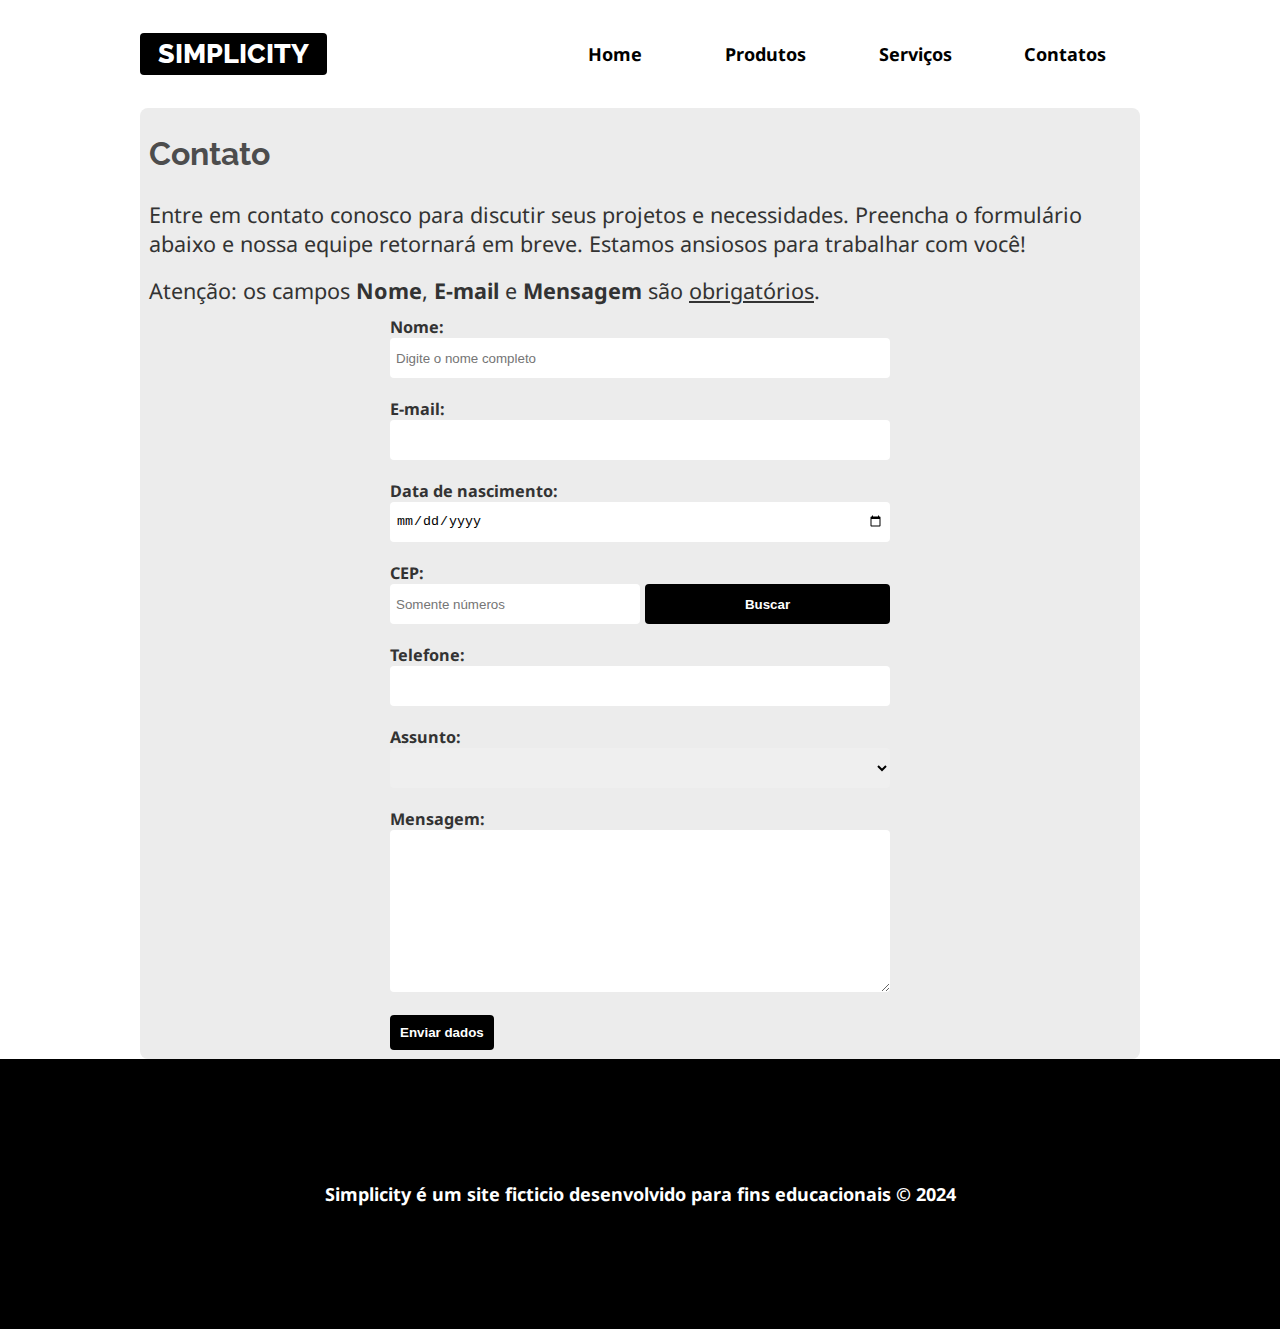
==== contato.html @ ee4bf8df "adição da pag contato" ====
<!DOCTYPE html>
<html lang="pt-br">

<head>
    <meta charset="UTF-8">
    <meta name="viewport" content="width=device-width, initial-scale=1.0">
    <title>contato - Simplicity</title>
    <link rel="shortcut icon" href="imagens/favicon.png" type="image/png" sizes="64x64">

    <!-- Importação das  fontes do google
     (deve vir primeiro, antes do nosso CSS) -->
    <link rel="preconnect" href="https://fonts.googleapis.com">
    <link rel="preconnect" href="https://fonts.gstatic.com" crossorigin>
    <link
        href="https://fonts.googleapis.com/css2?family=Noto+Sans:ital,wght@0,100..900;1,100..900&family=Raleway:ital,wght@0,100..900;1,100..900&display=swap"
        rel="stylesheet">




    <link rel="stylesheet" href="css/estilos.css">

</head>

<body>
    <header class="topo ">
        <div class="limitador">
            <h1 class="titulo">
                <a href="index.html">Simplicity</a>
            </h1>
            <!-- .menu a:hover -->
            <nav class="menu ">

                <h2 class="titulo-menu">
                    <a href="">Menu &equiv;</a>
                </h2>

                <ul class="links-menu ">
                    <li><a href="index.html">Home</a></li>
                    <li><a href="produtos.html">Produtos</a></li>
                    <li><a href="servicos.html">Serviços</a></li>
                    <li><a href="contato.html">Contatos</a></li>
                </ul>
            </nav>
        </div>
    </header>

    <main class="conteudo">
        <article class="conteudo-interno limitador">
            <h2>Contato</h2>
            <p>
                Entre em contato conosco para discutir seus projetos e necessidades. Preencha o formulário abaixo e
                nossa equipe retornará em breve. Estamos ansiosos para trabalhar com você!
            </p>


            <p>Atenção: os campos <b>Nome</b>, <b>E-mail</b> e <b>Mensagem</b> são <u>obrigatórios</u>.</p>


            <form autocomplete="off" action="" method="post">
                <div>
                    <label for="nome">Nome:</label>
                    <input required type="text" name="nome" id="nome" placeholder="Digite o nome completo">
                </div>

                <div>
                    <label for="email">E-mail:</label>
                    <input required type="email" name="email" id="email">
                </div>

                <div>
                    <label for="nascimento">Data de nascimento:</label>
                    <input type="date" name="nascimento" id="nascimento">
                </div>

                <!-- INÍCIO HTML PARA CEP/ENDEREÇO -->
                <div>
                    <label for="cep">CEP: <br><span id="status"></span></label>
                    <div id="area-do-cep">
                        <!-- Usamos inputmode numerica para que
                        o teclado virtual mostre números e para que não seja mostrado botões adicionais no navegador desktop. -->
                        <input maxlength="9" inputmode="numeric" placeholder="Somente números" type="text" id="cep"
                            name="cep" required> <br>
                        <button id="buscar">Buscar</button>
                    </div>
                </div>
                <div class="campos-restantes">
                    <label for="endereco">Endereço:</label>
                    <input type="text" id="endereco" name="endereco" size="30">
                </div>
                <div class="campos-restantes">
                    <label for="bairro">Bairro:</label>
                    <input type="text" id="bairro" name="bairro">
                </div>
                <div class="campos-restantes">
                    <label for="cidade">Cidade:</label>
                    <input type="text" id="cidade" name="cidade">
                </div>
                <div class="campos-restantes">
                    <label for="estado">Estado:</label>
                    <input type="text" id="estado" name="estado">
                </div>
                <!-- /FIM HTML PARA CEP/ENDEREÇO -->


                <div>
                    <label for="telefone">Telefone:</label>
                    <input type="tel" name="telefone" id="telefone">
                </div>

                <div>
                    <label for="assunto">Assunto:</label>
                    <select name="assunto" id="assunto">
                        <!-- Sempre deixe um option vazio para que o usuário escolha por conta própria. -->
                        <option value=""></option>
                        <option>Dúvidas</option>
                        <option>Elogios</option>
                        <option>Reclamações</option>
                        <option>Outros</option>
                    </select>
                </div>

                <div>
                    <label for="mensagem">Mensagem:</label>

                    <!-- Sempre inicie e termine o textarea na mesma linha -->
                    <textarea required name="mensagem" id="mensagem" cols="30" rows="10"></textarea>
                </div>
                <button type="submit">Enviar dados</button>
            </form>




        </article>

    </main>

    <footer class="rodape">
        <p>Simplicity é um site ficticio desenvolvido para fins educacionais &copy; <time>2024</time></p>
    </footer>




    <script src="js/menu.js"></script>
</body>

</html>
---- css/estilos.css ----
*, *::after, *::before {box-sizing: border-box;} 

/* Decçaração de variaveis para a paleta de cores  varaiavel no css cria atalhos para trocar as ores lembre de utilizar mais*/
:root {
    --cor-titulo: #4D4D4D;
    --cor-texto: #333;
    --cor-escura: #000;
    --cor-clara: #fff;
    --cor-intermediaria: #ececec;
}

/*  reset em alguns elementos desse projeto reset deixa ele sem padding ou margin */
body, h1, h2, p, figure, .links-menu {
    margin: 0;
    padding: 0;
    list-style: none; /* removendo marcadores na lista ul*/       
} 

/* Importante para uso da medida relativa REM */
html { font-size: 16px; } 

body {
    font-family: "Noto Sans", sans-serif ;
    color: var(--cor-texto);
} 

img {max-width: 100%;}

a {text-decoration: none;} 

.titulo {
    font-family: Raleway, sans-serif;
    text-transform: uppercase;
    font-weight: 800; /* ver o valor de negrito no google fonts*/
    font-size: 1.5rem; 
    
   

    /* Formatando link dentro do h1 */
    a { 
        background-color: var(--cor-escura);
        color:var(--cor-clara);
        padding: 0.3rem 1rem;
        border-radius: 4px;           
    }
   
}

.topo {  
    /* Necessario para garantir que o topo fique sempre por cima de qualquer elemento */
    z-index: 5;
    
    position: sticky;
    top: 0;   
    background-color: var(--cor-clara); 


     /*Classe .limitado especifica para uso no cabeçalho/topo: alem das cpnfigurações gerais (width e margin). AQUI ela também tem altura e ajustes do flex.  */
    .limitador { 
        height: 12vh;   
        display: flex;
        justify-content: space-between;
        align-items: center;
           
    }       

}  

/* classe limitador de uso geral: Sempre terá largura de 95vw e margin auto não importando onde será aplicada. */
.limitador {
    width: 95vw;
    margin: auto;
    /* background-color: royalblue;  */

}

.titulo-menu a {
    color:  var(--cor-escura);
    font-size: 1.2rem;   
    padding: 1rem;
    display: inline-block;  /*ordena o espaçamento do menu a ficar em uma linha*/
}


.menu a:hover, .menu a:focus {
     background-color: var(--cor-intermediaria);
} 

/* Estilos para alista ul contida no menu nav */
.links-menu {
  /* Atenção! Neste ponto, fazemos com que  os links do menu iniciem escondidos (display:none;). Posteriormente, com a ajuda do CSS combinado com o JS, faremos os comandos necessarios para exibir/esconder de forma alternada. */   

   display: none; 
   
   a {
    color: var(--cor-escura);
    font-weight: bold;
    /* background-color: yellow; */
    height: 50px;
    display: flex;
    justify-content: center;
    align-items: center;
   } 
}


.links-menu.aberto {   /* < precisa estar tudo junto  por que cria uma relação entre as classes*/  

    /* Ativamos o flex para anular o display:none (fazendop do links aparecerem) e ao mesmo tempo ter os recursos do flex.  */

   display: flex;   

   /* Mudamos a direção para coluna para voltar a exibir um link em cima do outro */
   flex-direction: column; 


   /* Usamos o position e coordenadas para ajustar a posição final e o tamanho que os links ocuparão na tela logo abaixo da palavra menu. */
   position: absolute;
   left: 0;
   right: 0; 


   background-color: var(--cor-clara);
      
} 

/* exercícios */ 



.destaque { 

 background-image: url(../imagens/fundo-destaque.jpg);
    height: 88vh; 
    background-attachment:fixed ; /* fixa o item*/
    position: sticky;        
    display: flex; 
    flex-direction: column;      
    justify-content: center;
    align-items: center;      
     
    h2, p {  
        color: var(--cor-clara);  
        text-align: center;

        /* aplicar animação */
        animation-name: animaDestaque; 
        animation-duration: .5s;
    } 

   h2 { font-size: clamp(3rem, 10vw, 7rem); }

   p { 
    font-size: clamp(1.5rem, 3vw, 3rem); 
    animation-delay: .5s;

    /* antes da animação: o elemento assume do primeiro key frame (ou seja, o from). Portanto assim, forçamos a iniciar com opaciti zero e escala menor que 30% */
    animation-fill-mode: backwards;
    }
   
}

/* Sobre a função clamp() função util para redimensionamento responsivo de acordo com criterios de tamanhos mínimos, ideal/ variavel/responsivoe maximo. uso mais comun é para texto responsivos, mas pode ser usada em qualquer propriedade que envolva tamanhos (width, height etc). 

clamp(
    tamanho minimo,
    tamanho ideial/variavel/responsivo,
    tamanho máximo

)*/

 /* 1) Criar a animação  */
@keyframes animaDestaque {
    from {
        opacity: 0;
        transform: scale(0.3);
    }   
    to {
        opacity: 1;
        transform:scale(1) ;
    }    
    
} 




.front-end, .historia , .localizacao {
    text-align: center;
} 




article {

    h2 { 
    padding: 1rem;
    font-size: 1.4rem;
    font-family: Raleway, sans-serif;
    color: var(--cor-titulo);
    } 

    p {
        padding: 0.5rem 0;
         font-size: 1.2rem;
    } 

    address {
        font-style: normal;
        font-size: 1.2rem;
    }
} 

/* exercicio */

.historia {
    background-image: url(../imagens/fundo-madeira.jpg);
    background-size: cover;
    background-attachment: fixed; 




    h2 {
        color: var(--cor-clara);
        text-shadow: 2px 2px 3px var(--cor-escura);
    } 

    iframe {                         
      max-width: 700px; 
      width: 100%;   
      /* padding: 20px; */
      margin-bottom: 2rem; 
    }
} 

.localizacao  { 

    iframe{  
        width: 100%; 
        border-top: 2rem;
    }
   
}

.rodape {
    background-color: var(--cor-escura);
    
    height: 30vh;
   
    display: flex;     
   justify-content: center;
   align-items: center; 
    

    p { 
        color: var(--cor-clara);
        text-align: center;
         font-weight: bold; 
    }
  
}  

/* Regras paras a s paginas internas (Produtos, servicos e contato) */
.conteudo-interno {
    background-color: var(--cor-intermediaria);
    padding: .5rem;
    border-radius: 8px; 

    h2 {
        padding-left:
         0;font-size: 1.8rem;   /* tirou o espaçamento do h2 produtos*/
    }   

    /* tabela abaixo */

    table {
    border-collapse: collapse; 
    border: solid 4px var(--cor-escura);  
    max-width: 600px;
    margin: auto;
    border-collapse: collapse;
    
   } 

   caption {
    text-transform: uppercase;
    font-size: 1.2rem;
    padding-bottom: .3rem;
   } 

   th,td {border: solid 1px var(--cor-escura);} 

   th {
    background-color: var(--cor-escura);
    color: var(--cor-clara);
    padding: .5rem;
    } 

    td {padding: .4rem;} 


    td:nth-child(2) {text-align: center;} 

    td:last-child, th:last-child {
        text-align: right;
    } 

    tr:nth-child(even) {
       background-color: var(--cor-clara);
    }

}    

/* exercicio mini imagens/ pag servicos */   

.galeria  {  

    text-align: center;

   img {
    border-radius: 50%;  
    transform: scale(0.8) rotate(-10deg);
    box-shadow: var(--cor-escura) 0 0 30px; 
    transition: 1s ; 
     

    &:hover{ /* ou Fora .galeria img:hover {}*/
      transform: translateY(-10px) rotate(0);
    }
   }
   

}    

/* Regras para o formulário de contato */
form {
    max-width: 500px;
    margin: auto;
}

label {
    font-size: 0.9rem;
    font-weight: bold;
    color: var(--cor-texto);
}

form div { margin-bottom: 1rem; }

input, select, textarea {
    width: 100%;
    border: none;
    padding: 6px;
    height: 40px;
    border-radius: 4px;
}

textarea { height: auto; }

button {
    border: none;
    background-color: var(--cor-escura);
    color: var(--cor-clara);
    padding: 10px;
    font-weight: bold;
    border-radius: 4px;
}

button:hover, button:focus {
    background-color: darkblue;
    cursor: pointer;
    transform: scale(1.05);
}

#area-do-cep {
    display: flex;
    justify-content: space-between;
}

#cep { width: 50%; }

#buscar { 
    width: 49%;
    padding: 12px;
}

.campos-restantes { display: none; }

/* Media Queries: regras de uso condicional de acordo com o tamanho de tela necessacrio para ajustes no site. */

@media screen and (min-width: 600px) { 

    /* escondendo a palavra "menu" */
    .titulo-menu {display: none;} 

    /* Exibimos o links (lista de links) do menu */
    .links-menu {
        display: flex; 

        /* Forçamos cada item da lista a ter largura total e, com isso, redistribuir os espaços/alinhamentos. */
        li {width: 100%;}
    }  
 
    /* Ajustamos o tamanho do menu (nav) com um todo */
    .menu {  width: 60%;  }       
   

} 

@media screen and (min-width: 1000px) {
    html {font-size: 18px;}
    .limitador {max-width: 1000px;}
}
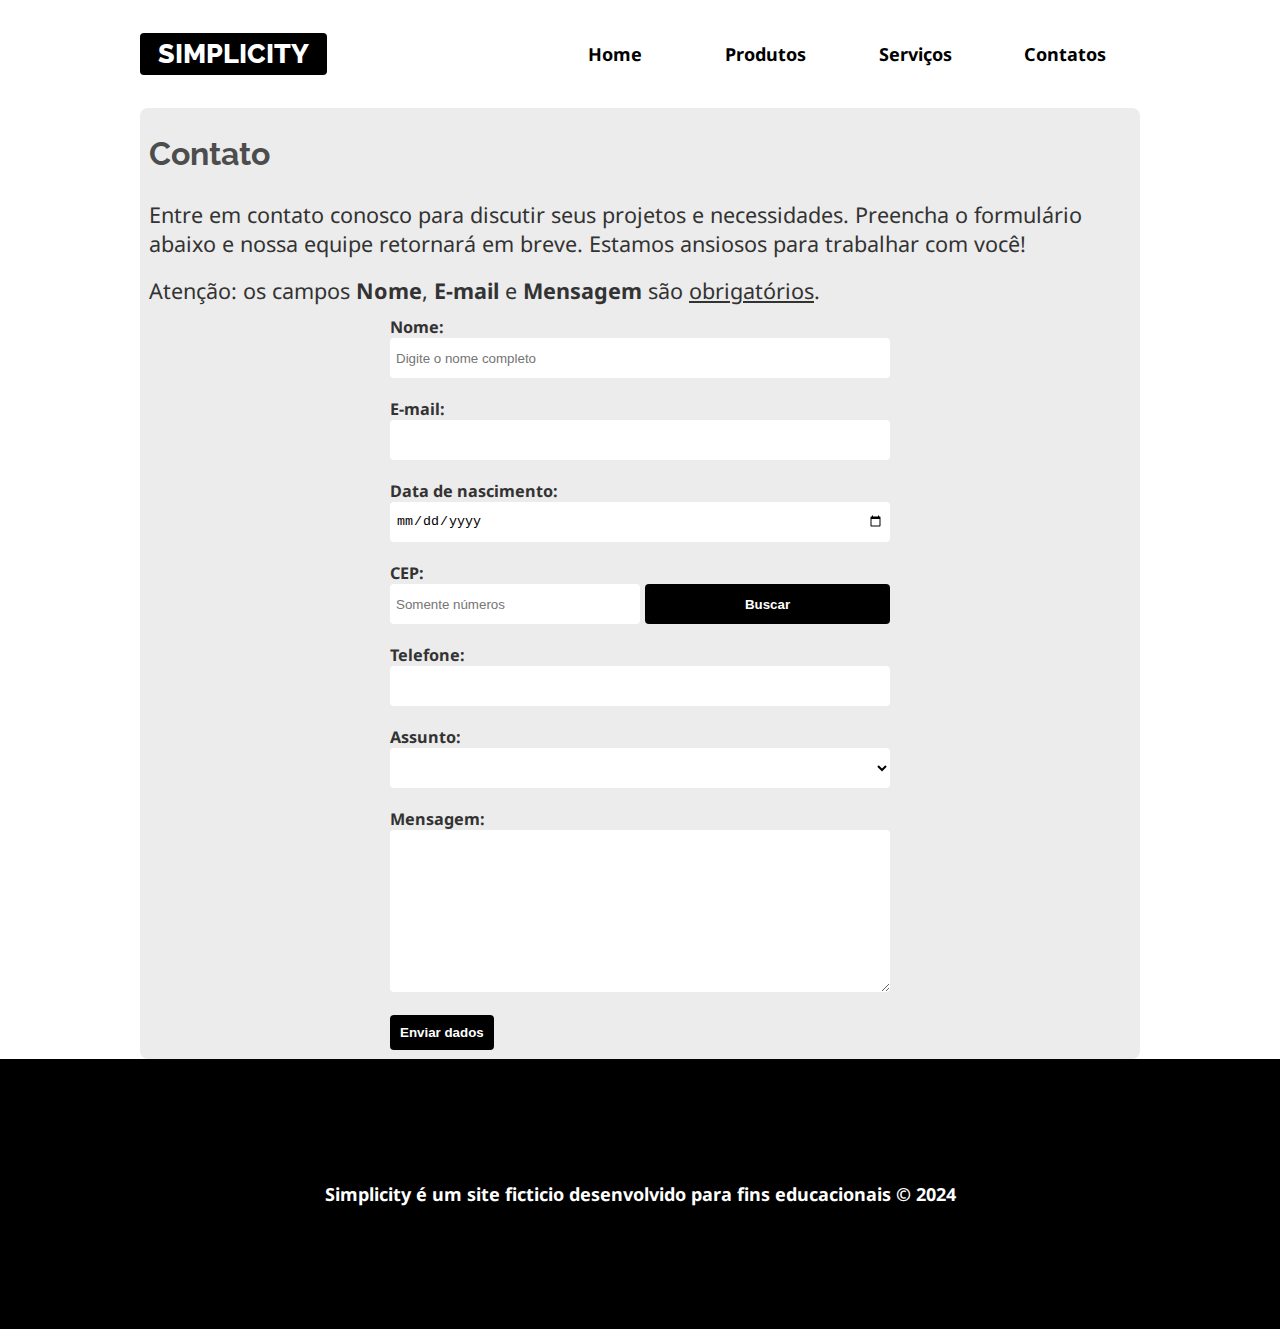
==== commit 512b7c40: "adição de evento click" ====
--- a/contato.html
+++ b/contato.html
@@ -144,6 +144,7 @@
 
 
     <script src="js/menu.js"></script>
+    <script src="js/contato.js"></script>
 </body>
 
 </html>--- a/css/estilos.css
+++ b/css/estilos.css
@@ -353,7 +353,8 @@
     border: none;
     padding: 6px;
     height: 40px;
-    border-radius: 4px;
+    border-radius: 4px; 
+    background-color: var(--cor-clara);
 }
 
 textarea { height: auto; }
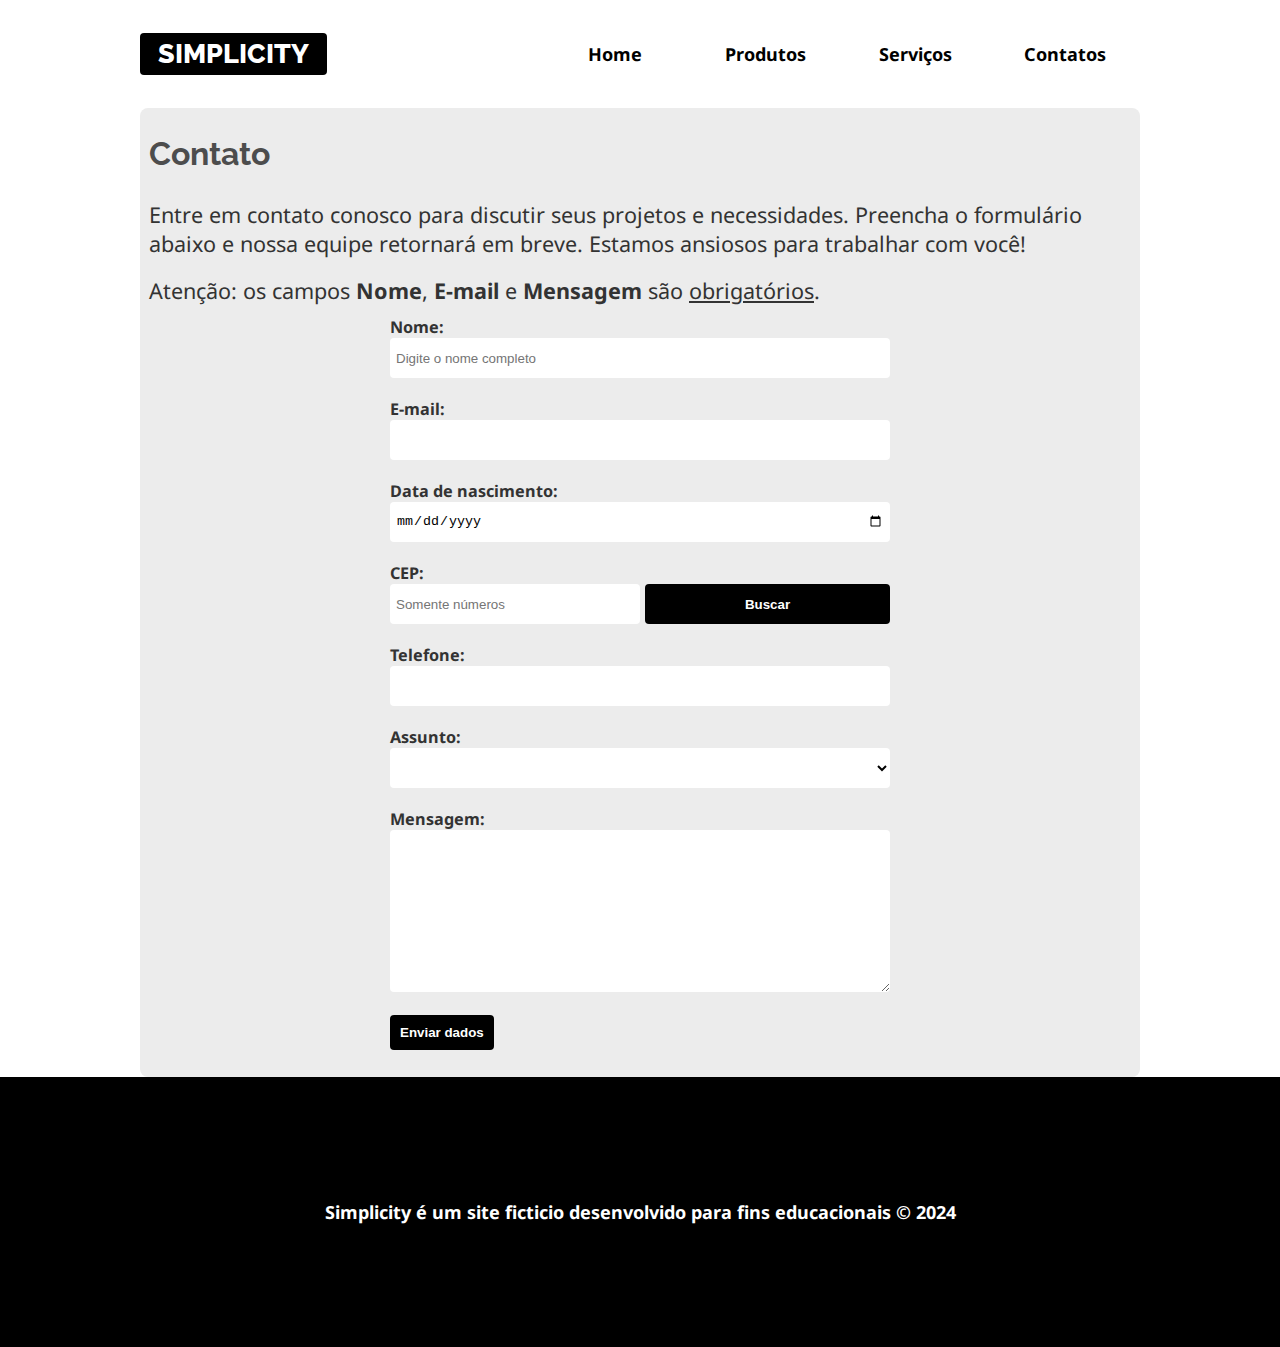
==== commit d527b60a: "Adição de retorno de email" ====
--- a/contato.html
+++ b/contato.html
@@ -57,7 +57,7 @@
             <p>Atenção: os campos <b>Nome</b>, <b>E-mail</b> e <b>Mensagem</b> são <u>obrigatórios</u>.</p>
 
 
-            <form autocomplete="off" action="" method="post">
+            <form autocomplete="off" action="https://formspree.io/f/mrbggogw" method="post" id="my-form">
                 <div>
                     <label for="nome">Nome:</label>
                     <input required type="text" name="nome" id="nome" placeholder="Digite o nome completo">
@@ -71,7 +71,8 @@
                 <div>
                     <label for="nascimento">Data de nascimento:</label>
                     <input type="date" name="nascimento" id="nascimento">
-                </div>
+                </div> 
+
 
                 <!-- INÍCIO HTML PARA CEP/ENDEREÇO -->
                 <div>
@@ -126,7 +127,8 @@
                     <!-- Sempre inicie e termine o textarea na mesma linha -->
                     <textarea required name="mensagem" id="mensagem" cols="30" rows="10"></textarea>
                 </div>
-                <button type="submit">Enviar dados</button>
+                <button id="my-form-button" type="submit">Enviar dados</button>
+                <p id="my-form-status"></p>
             </form>
 
 
@@ -138,9 +140,12 @@
 
     <footer class="rodape">
         <p>Simplicity é um site ficticio desenvolvido para fins educacionais &copy; <time>2024</time></p>
-    </footer>
+    </footer> 
 
 
+<!-- primeiro a blibioteca jquery -->
+    <script src="js/jquery-3.7.1.min.js"></script> 
+    <script src="js/jquery.mask.min.js"></script>
 
 
     <script src="js/menu.js"></script>
